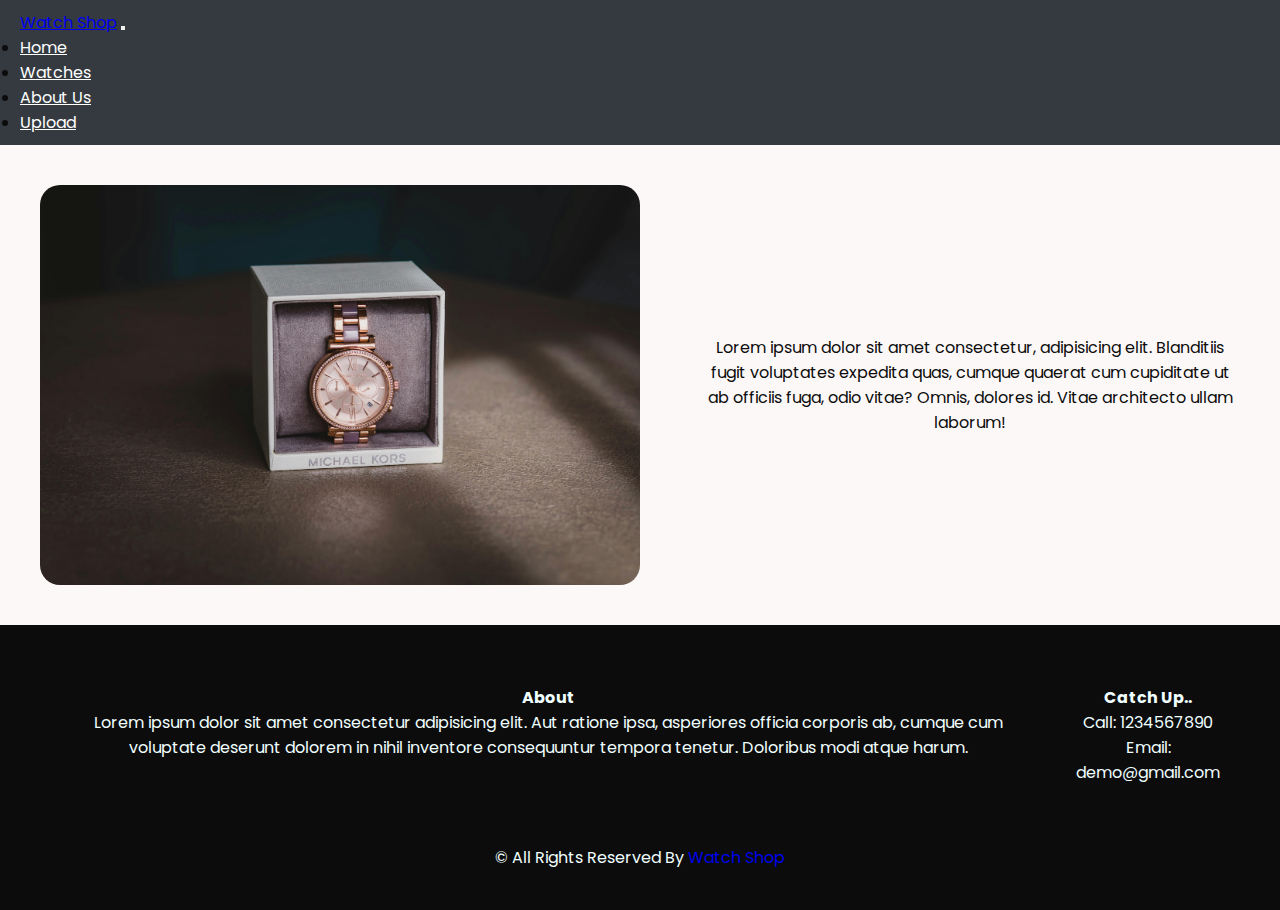
==== about.html @ 956e3a27 "final app" ====
<!DOCTYPE html>
<html lang="en">
  <head>
    <meta charset="UTF-8" />
    <meta name="viewport" content="width=device-width, initial-scale=1.0" />
    <title>About</title>
    <link rel="stylesheet" href="css\index.css" />
    <link
      href="https://cdn.jsdelivr.net/npm/bootstrap@5.0.2/dist/css/bootstrap.min.css"
      rel="stylesheet"
      integrity="sha384-EVSTQN3/azprG1Anm3QDgpJLIm9Nao0Yz1ztcQTwFspd3yD65VohhpuuCOmLASjC"
      crossorigin="anonymous"
    />
  </head>
  <body>
    <header>
      <nav class="navbar navbar-expand-lg navbar-dark bg-dark">
        <div class="container-fluid">
          <a class="navbar-brand" href="index.html">Watch Shop</a>
          <button
            class="navbar-toggler"
            type="button"
            data-bs-toggle="collapse"
            data-bs-target="#navbarNav"
            aria-controls="navbarNav"
            aria-expanded="false"
            aria-label="Toggle navigation"
          >
            <span class="navbar-toggler-icon"></span>
          </button>
          <div class="collapse navbar-collapse" id="navbarNav">
            <ul class="navbar-nav">
              <li class="nav-item">
                <a class="nav-link" aria-current="page" href="index.html">Home</a>
              </li>
              <li class="nav-item">
                <a class="nav-link" href="watches.html">Watches</a>
              </li>
              <li class="nav-item">
                <a class="nav-link active" aria-current="page" href="about.html">About Us</a>
              </li>
              <li class="nav-item">
                <a class="nav-link" href="uplaod.html">Upload</a>
              </li>
            </ul>
          </div>
        </div>
      </nav>
    </header>

    <main>
      <!-- About Us  -->
      <section class="about">
        <div class="about_section">
          <h2>About Us</h2>
        </div>
        <div class="about_grid">
          <div class="card_about" style="width: 40rem">
            <img src="images\Sample3.jpg" class="card-img-top" alt="..." />
          </div>
          <div class="about_info">
            Lorem ipsum dolor sit amet consectetur, adipisicing elit. Blanditiis
            fugit voluptates expedita quas, cumque quaerat cum cupiditate ut ab
            officiis fuga, odio vitae? Omnis, dolores id. Vitae architecto ullam
            laborum!
          </div>
        </div>
      </section>
    </main>

    <!-- footer section -->
    <footer>
      <div class="footer_main">
        <div class="footer_details">
          <div>
            <h4>About</h4>
            <p>
              Lorem ipsum dolor sit amet consectetur adipisicing elit. Aut
              ratione ipsa, asperiores officia corporis ab, cumque cum voluptate
              deserunt dolorem in nihil inventore consequuntur tempora tenetur.
              Doloribus modi atque harum.
            </p>
          </div>
          <div>
            <h4>Catch Up..</h4>
            <p>Call: 1234567890</p>
            <p>Email: demo@gmail.com</p>
          </div>
        </div>
        <div class="footer-info">
          <p>
            &copy; <span id="displayYear"></span> All Rights Reserved By
            <a href="https://html.design/">Watch Shop</a>
          </p>
        </div>
      </div>
    </footer>
    <script
      src="https://cdn.jsdelivr.net/npm/bootstrap@5.0.2/dist/js/bootstrap.bundle.min.js"
      integrity="sha384-MrcW6ZMFYlzcLA8Nl+NtUVF0sA7MsXsP1UyJoMp4YLEuNSfAP+JcXn/tWtIaxVXM"
      crossorigin="anonymous"
    ></script>
  </body>
</html>
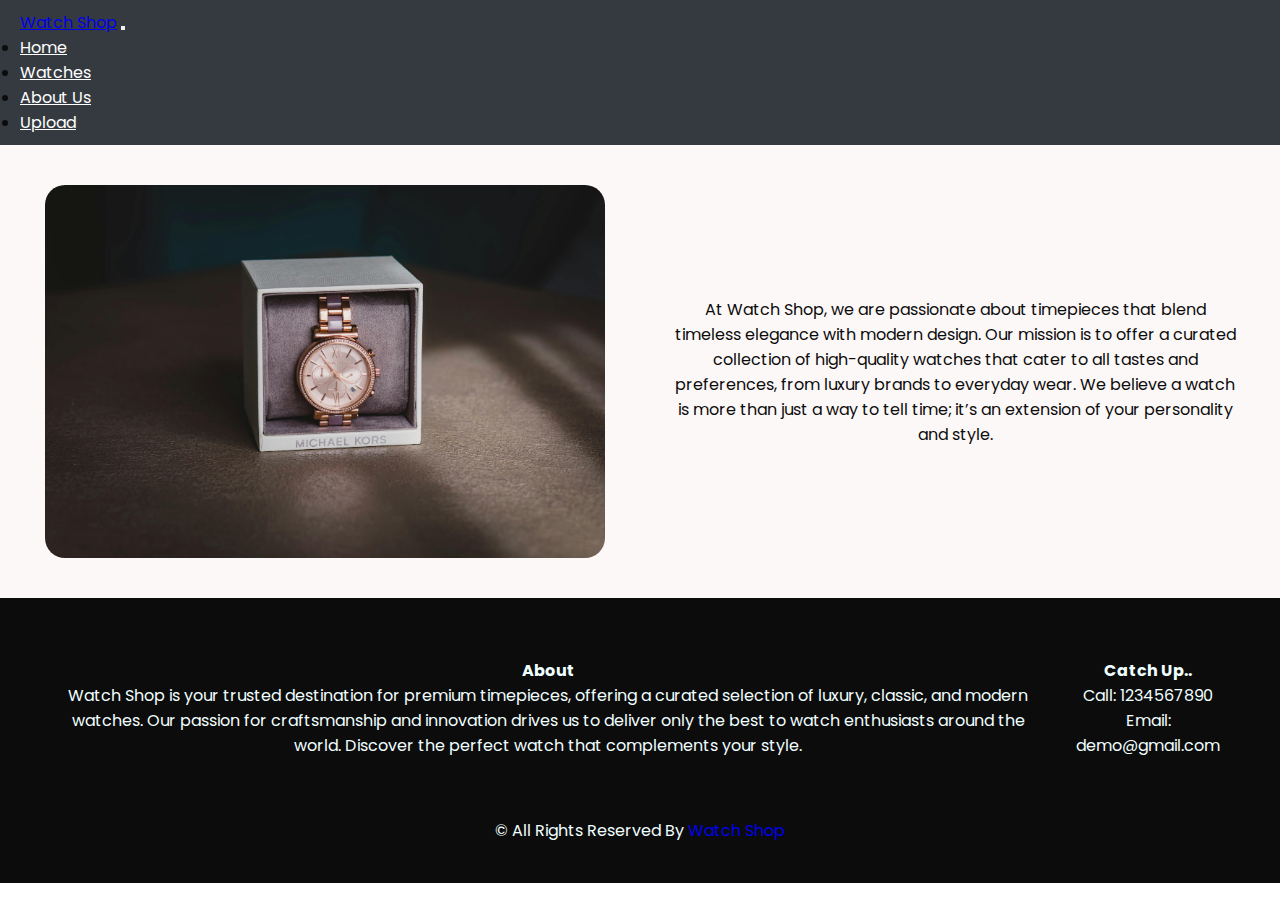
==== commit 6b825a1c: "final" ====
--- a/about.html
+++ b/about.html
@@ -55,17 +55,18 @@
           <h2>About Us</h2>
         </div>
         <div class="about_grid">
-          <div class="card_about" style="width: 40rem">
-            <img src="images\Sample3.jpg" class="card-img-top" alt="..." />
+          <div class="card_about">
+            <img src="images/Sample3.jpg" class="card-img-top" alt="..." />
           </div>
           <div class="about_info">
-            Lorem ipsum dolor sit amet consectetur, adipisicing elit. Blanditiis
-            fugit voluptates expedita quas, cumque quaerat cum cupiditate ut ab
-            officiis fuga, odio vitae? Omnis, dolores id. Vitae architecto ullam
-            laborum!
+            At Watch Shop, we are passionate about timepieces that blend timeless elegance with modern design. 
+      Our mission is to offer a curated collection of high-quality watches that cater to all tastes and preferences, 
+      from luxury brands to everyday wear. We believe a watch is more than just a way to tell time; it’s an extension 
+      of your personality and style.
           </div>
         </div>
       </section>
+      
     </main>
 
     <!-- footer section -->
@@ -75,10 +76,11 @@
           <div>
             <h4>About</h4>
             <p>
-              Lorem ipsum dolor sit amet consectetur adipisicing elit. Aut
-              ratione ipsa, asperiores officia corporis ab, cumque cum voluptate
-              deserunt dolorem in nihil inventore consequuntur tempora tenetur.
-              Doloribus modi atque harum.
+              Watch Shop is your trusted destination for premium timepieces,
+              offering a curated selection of luxury, classic, and modern
+              watches. Our passion for craftsmanship and innovation drives us to
+              deliver only the best to watch enthusiasts around the world.
+              Discover the perfect watch that complements your style.
             </p>
           </div>
           <div>
